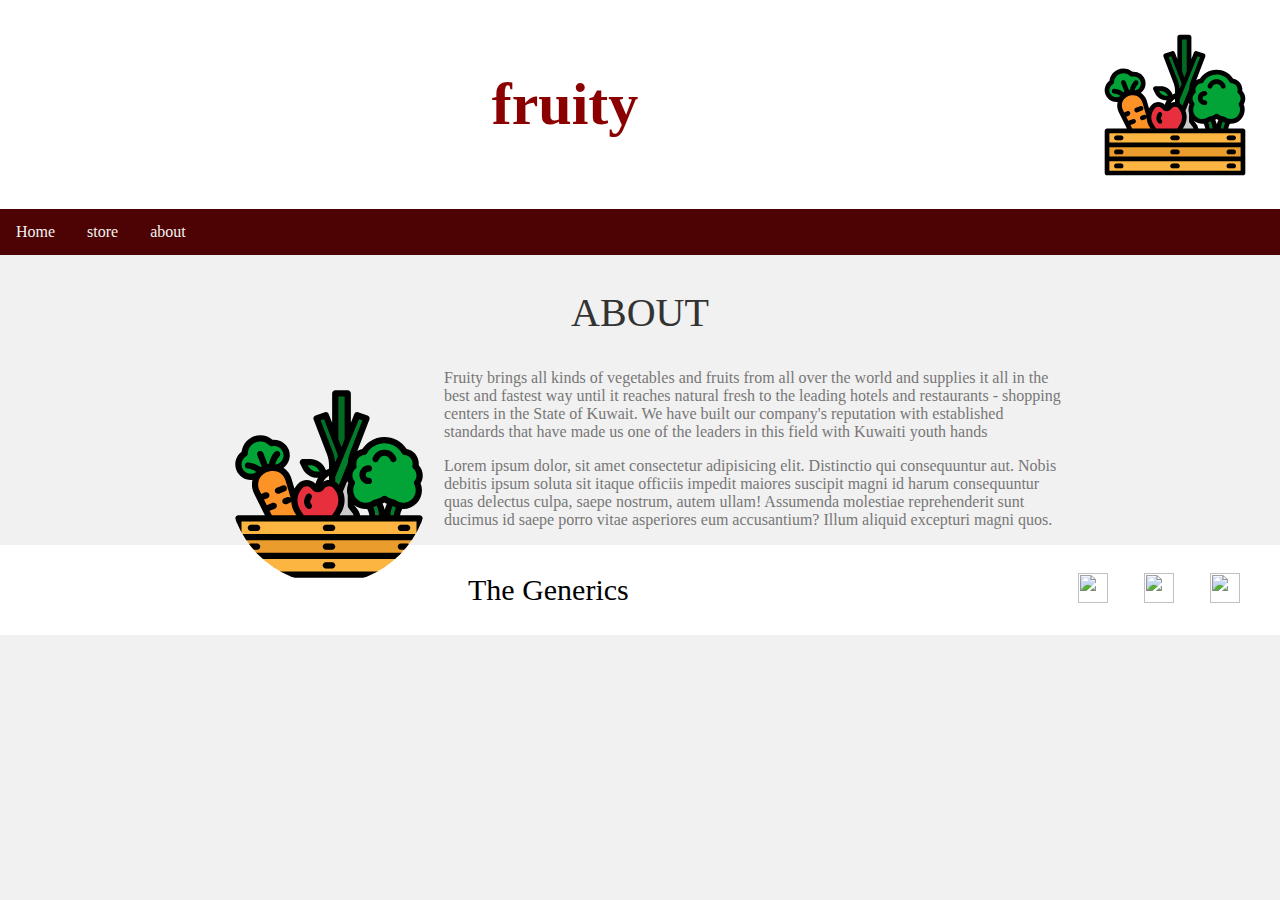
==== about.html @ 7cfeb245 "تم الحل بس باجي تعديلات  بسيطه" ====
<!DOCTYPE html>
<html>
    <head>
        <title>The Generics | About</title>
        <meta name="description" content="This is the description">
        <link rel="stylesheet" href="styles.css" />
    </head>
    <body>
        <div class="header">
            <img src="vegetable.svg" style="width: 150px; height: 70%; float: right;">
          <h1 style="font-family: Cambria, Cochin, Georgia, Times, 'Times New Roman', serif; color: darkred; font-size: 60px;" >fruity</h1>
          
          <!-- <p>Resize the browser window to see the effect.</p> -->
        </div>
        <div class="topnav">
    
            <a href="index.html">Home</a>
            <a href="store.html">store</a>
            <a href="about.html">about</a>
          
    
            <!-- <a href="#">Link</a> -->
            <!-- <a href="#" style="float:right">Link</a> -->
          </div>

        <!-- <header class="main-header">
            <nav class="nav main-nav">
                <ul>
                    <li><a href="index.html">HOME</a></li>
                    <li><a href="store.html">STORE</a></li>
                    <li><a href="about.html">ABOUT</a></li>
                </ul>
            </nav> -->
            <!-- <h1 class="band-name band-name-large">The Generics</h1> -->
        </header>

        <section class="content-section container">
            <h2 class="section-header">ABOUT</h2>
            <img class="about-band-image" src="vegetable.svg">
            <p>Fruity brings all kinds of vegetables and fruits from all over the world and supplies it all in the best and fastest way until it reaches natural fresh to the leading hotels and restaurants - shopping centers in the State of Kuwait. We have built our company's reputation with established standards that have made us one of the leaders in this field with Kuwaiti youth hands</p>
            <p>Lorem ipsum dolor, sit amet consectetur adipisicing elit. Distinctio qui consequuntur aut. Nobis debitis ipsum soluta sit itaque officiis impedit maiores suscipit magni id harum consequuntur quas delectus culpa, saepe nostrum, autem ullam! Assumenda molestiae reprehenderit sunt ducimus id saepe porro vitae asperiores eum accusantium? Illum aliquid excepturi magni quos.</p>
        </section>
        
        <footer class="main-footer">
            <div class="container main-footer-container">
                <h3 class="band-name">The Generics</h3>
                <ul class="nav footer-nav">
                    <li>
                        <a href="https://www.youtube.com" target="_blank">
                            <img src="Images/YouTube Logo.png">
                        </a>
                    </li>
                    <li>
                        <a href="https://www.spotify.com" target="_blank">
                            <img src="Images/Spotify Logo.png">
                        </a>
                    </li>
                    <li>
                        <a href="https://www.facebook.com" target="_blank">
                            <img src="Images/Facebook Logo.png">
                        </a>
                    </li>
                </ul>
            </div>
        </footer>
    </body>
</html>
---- styles.css ----
* {
    box-sizing: border-box;
    /* margin: 0; */
    padding: 0;
  }
  
  body {
    font-family: Arial;
    background: #f1f1f1;
    margin: 0;
    padding: 0;
  }
  
  /* Header/Blog Title */
  .header {
    padding: 30px;
    text-align: center;
    background: white;
  }
  
  .header h1 {
    font-size: 50px;
  }
  
  /* Style the top navigation bar */
  .topnav {
    overflow: hidden;
    background-color: rgb(77, 3, 3);
  }
  
  /* Style the topnav links */
  .topnav a {
    float: left;
    display: block;
    color: #f2f2f2;
    text-align: center;
    padding: 14px 16px;
    text-decoration: none;
  }
  
  /* Change color on hover */
  .topnav a:hover {
    background-color: #ddd;
    color: black;
  }
  







@import url('https://fonts.googleapis.com/css?family=Raleway:300,400,700');
@import url("https://fonts.googleapis.com/css?family=Metal+Mania");

@font-face {
    font-family: "Booter - Zero Zero";
    src: url("Fonts/Booter - Zero Zero.woff") format("woff"),
         url("Fonts/Booter - Zero Zero.woff2") format("woff2");
    font-weight: normal;
    font-style: normal;
}

* {
    box-sizing: border-box;
    font-family: Raleway;
    color: #777;
}

html, body {
    margin: 0;
    padding: 0;
    min-height: 100%;
}

.nav ul {
    margin: 0;
}

.nav li {
    display: inline;
}

.nav a {
    display: inline-block;
    padding: .5em;
    color: white;
    text-decoration: none;
}

.main-nav {
    text-align: center;
    font-size: 1.1em;
    font-weight: lighter;
    border-bottom: 1px solid rgba(255, 255, 255, .3)
}

.main-nav li {
    padding: 0 5%;
}

.nav a:hover {
    background-color: rgba(255, 255, 255, .3)
}

.main-header {
    background-color: rgba(0, 0, 0, .6);
    background-image: url("Images/Header Background.jpg");
    background-blend-mode: multiply;
    background-size: cover;
    padding-bottom: 30px;
}

.band-name {
    text-align: center;
    margin: 0;
    font-size: 30px;
    font-family: "Booter - Zero Zero";
    font-weight: normal;
    color: rgb(0, 0, 0);
}

.band-name-large {
    font-size: 70px;
}

.content-section {
    margin: 1em;
}

.container {
    max-width: 900px;
    margin: 0 auto;
    padding: 0 1.5em;
}
.section-header {
    font-family: "Metal Mania";
    font-weight: normal;
    color: #333;
    text-align: center;
    font-size: 2.5em;
}

.about-band-image {
    float: left;
    height: 200px;
    width: 200px;
    margin: 15px;
    border-radius: 50%;
}

.main-footer {
    background-color: #ffffff;
    color: rgb(0, 0, 0);
    padding: .25em 0;
}

.main-footer-container {
    display: flex;
    align-items: center;
}

.main-footer-container ul {
    flex-grow: 1;
    text-align: end;
}

.footer-nav li {
    padding: 0 .5em;
}

.footer-nav img {
    width: 30px;
    height: 30px;
}

.btn {
    text-align: center;
    vertical-align: middle;
    padding: .67em .67em;
    cursor: pointer;
}

.btn-header {
    margin: .5em 15% 2em 15%;
    color: white;
    border: 2px solid #2D9CDB;
    background-color: rgba(255, 255, 255, .1);
    border-radius: 0;
    font-size: 1.5em;
    font-weight: lighter;
    padding-left: 2em;
    padding-right: 2em;
}

.btn-header:hover {
    background-color: rgba(255, 255, 255, .3);
}

.btn-play {
    display: block;
    margin: 0 auto;
    color: #2D9CDB;
    font-size: 4em;
    border-radius: 50%;
    width: 100px;
    height: 100px;
    padding: 0;
    text-align: center;
}

.btn-primary {
    color: white;
    background-color: #4b0404;
    border: none;
    border-radius: .3em;
    font-weight: bold;
}

.btn-primary:hover {
    background-color: #6b6e70;
}

.tour-row {
    border-bottom: 1px solid black;
    padding-bottom: 1em;
    margin-bottom: 1em;
}

.tour-row:last-child {
    border: none;
}

.tour-item {
    display: inline-block;
    padding-right: .5em;
}

.tour-date {
    color: #555;
    width: 11%;
    font-weight: bold;
}

.tour-city {
    width: 24%;
}

.tour-arena {
    width: 42%;
}

.tour-btn {
    max-width: 19%;
}

.shop-item {
    margin: 30px;
}

.shop-item-title {
    display: block;
    width: 100%;
    text-align: center;
    font-weight: bold;
    font-size: 1.5em;
    color: #333;
    margin-bottom: 15px;
}

.shop-item-image {
    height: 250px;
}

.shop-item-details {
    display: flex;
    align-items: center;
    padding: 5px;
}

.shop-item-price {
    flex-grow: 1;
    color: #333;
}

.shop-items {
    display: flex;
    flex-wrap: wrap;
    justify-content: space-around;
}

.cart-header {
    font-weight: bold;
    font-size: 1.25em;
    color: #333;
}

.cart-column {
    display: flex;
    align-items: center;
    border-bottom: 1px solid black;
    margin-right: 1.5em;
    padding-bottom: 10px;
    margin-top: 10px;
}

.cart-row {
    display: flex;
}

.cart-item {
    width: 45%;
}

.cart-price {
    width: 20%;
    font-size: 1.2em;
    color: #333;
}

.cart-quantity {
    width: 35%;
}

.cart-item-title {
    color: #333;
    margin-left: .5em;
    font-size: 1.2em;
}

.cart-item-image {
    width: 75px;
    height: auto;
    border-radius: 10px;
}

.btn-danger {
    color: white;
    background-color: #EB5757;
    border: none;
    border-radius: .3em;
    font-weight: bold;
}

.btn-danger:hover {
    background-color: #CC4C4C;
}

.cart-quantity-input {
    height: 34px;
    width: 50px;
    border-radius: 5px;
    border: 1px solid #380303;
    background-color: #eee;
    color: #333;
    padding: 0;
    text-align: center;
    font-size: 1.2em;
    margin-right: 25px;
}

.cart-row:last-child {
    border-bottom: 1px solid black;
}

.cart-row:last-child .cart-column {
    border: none;
}

.cart-total {
    text-align: end;
    margin-top: 10px;
    margin-right: 10px;
}

.cart-total-title {
    font-weight: bold;
    font-size: 1.5em;
    color: black;
    margin-right: 20px;
}

.cart-total-price {
    color: #333;
    font-size: 1.1em;
}

.btn-purchase {
    display: block;
    margin: 40px auto 80px auto;
    font-size: 1.75em;
}
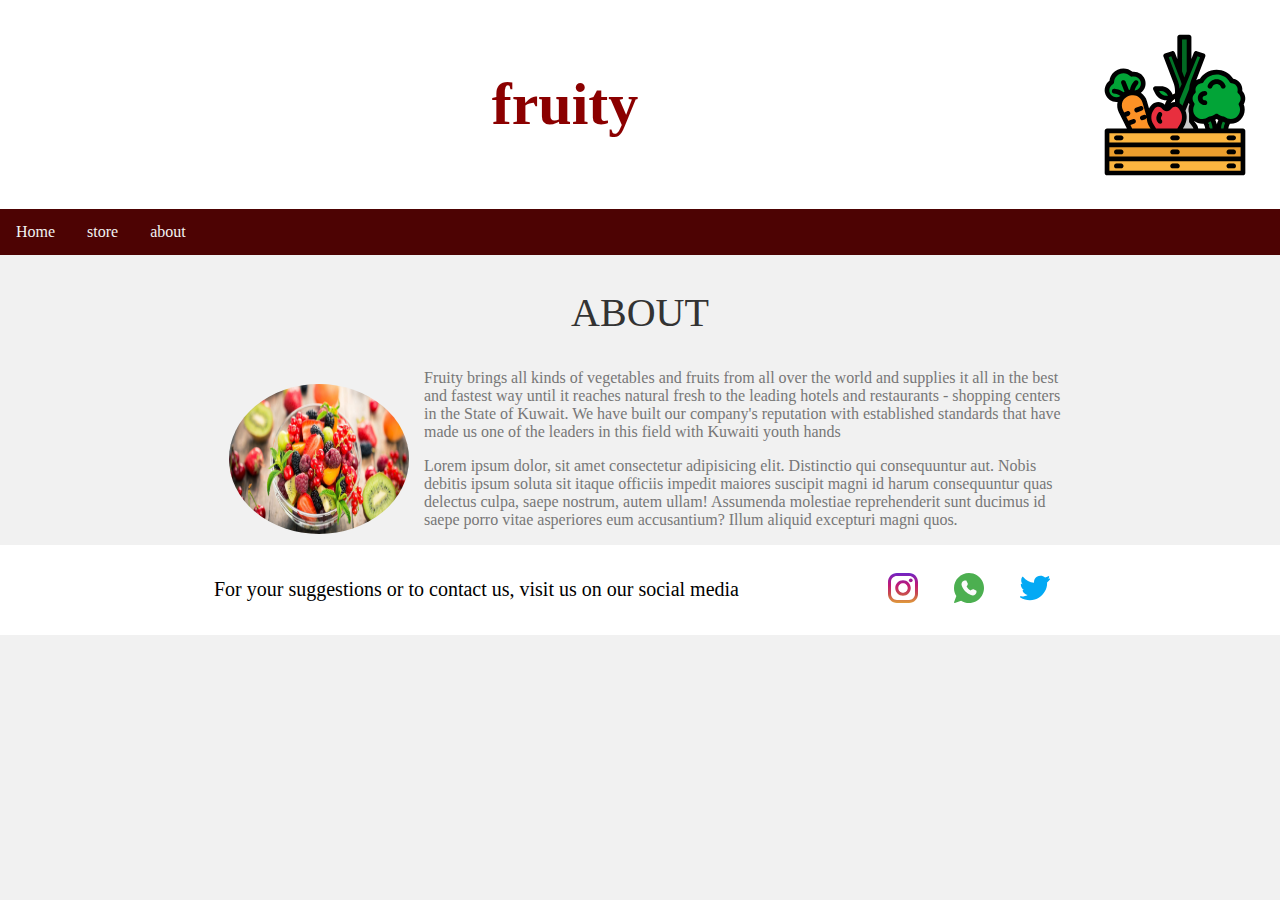
==== commit 1b8591f5: ".." ====
--- a/about.html
+++ b/about.html
@@ -4,8 +4,12 @@
         <title>The Generics | About</title>
         <meta name="description" content="This is the description">
         <link rel="stylesheet" href="styles.css" />
+        <style>
+        
+        </style>
     </head>
     <body>
+        
         <div class="header">
             <img src="vegetable.svg" style="width: 150px; height: 70%; float: right;">
           <h1 style="font-family: Cambria, Cochin, Georgia, Times, 'Times New Roman', serif; color: darkred; font-size: 60px;" >fruity</h1>
@@ -36,32 +40,33 @@
 
         <section class="content-section container">
             <h2 class="section-header">ABOUT</h2>
-            <img class="about-band-image" src="vegetable.svg">
+            <img class="about-band-image" src="55.jpg">
             <p>Fruity brings all kinds of vegetables and fruits from all over the world and supplies it all in the best and fastest way until it reaches natural fresh to the leading hotels and restaurants - shopping centers in the State of Kuwait. We have built our company's reputation with established standards that have made us one of the leaders in this field with Kuwaiti youth hands</p>
             <p>Lorem ipsum dolor, sit amet consectetur adipisicing elit. Distinctio qui consequuntur aut. Nobis debitis ipsum soluta sit itaque officiis impedit maiores suscipit magni id harum consequuntur quas delectus culpa, saepe nostrum, autem ullam! Assumenda molestiae reprehenderit sunt ducimus id saepe porro vitae asperiores eum accusantium? Illum aliquid excepturi magni quos.</p>
         </section>
         
         <footer class="main-footer">
             <div class="container main-footer-container">
-                <h3 class="band-name">The Generics</h3>
+                <h3 class="band-name" style="font-size: 20px;">For your suggestions or to contact us, visit us on our  social media</h3>
                 <ul class="nav footer-nav">
                     <li>
                         <a href="https://www.youtube.com" target="_blank">
-                            <img src="Images/YouTube Logo.png">
+                            <img src="instagram.svg">
                         </a>
                     </li>
                     <li>
                         <a href="https://www.spotify.com" target="_blank">
-                            <img src="Images/Spotify Logo.png">
+                            <img src="whatsapp.svg">
                         </a>
                     </li>
                     <li>
                         <a href="https://www.facebook.com" target="_blank">
-                            <img src="Images/Facebook Logo.png">
+                            <img src="twitter.svg">
                         </a>
                     </li>
                 </ul>
             </div>
         </footer>
+        
     </body>
 </html>--- a/styles.css
+++ b/styles.css
@@ -145,8 +145,8 @@
 
 .about-band-image {
     float: left;
-    height: 200px;
-    width: 200px;
+    height: 150px;
+    width: 180px;
     margin: 15px;
     border-radius: 50%;
 }
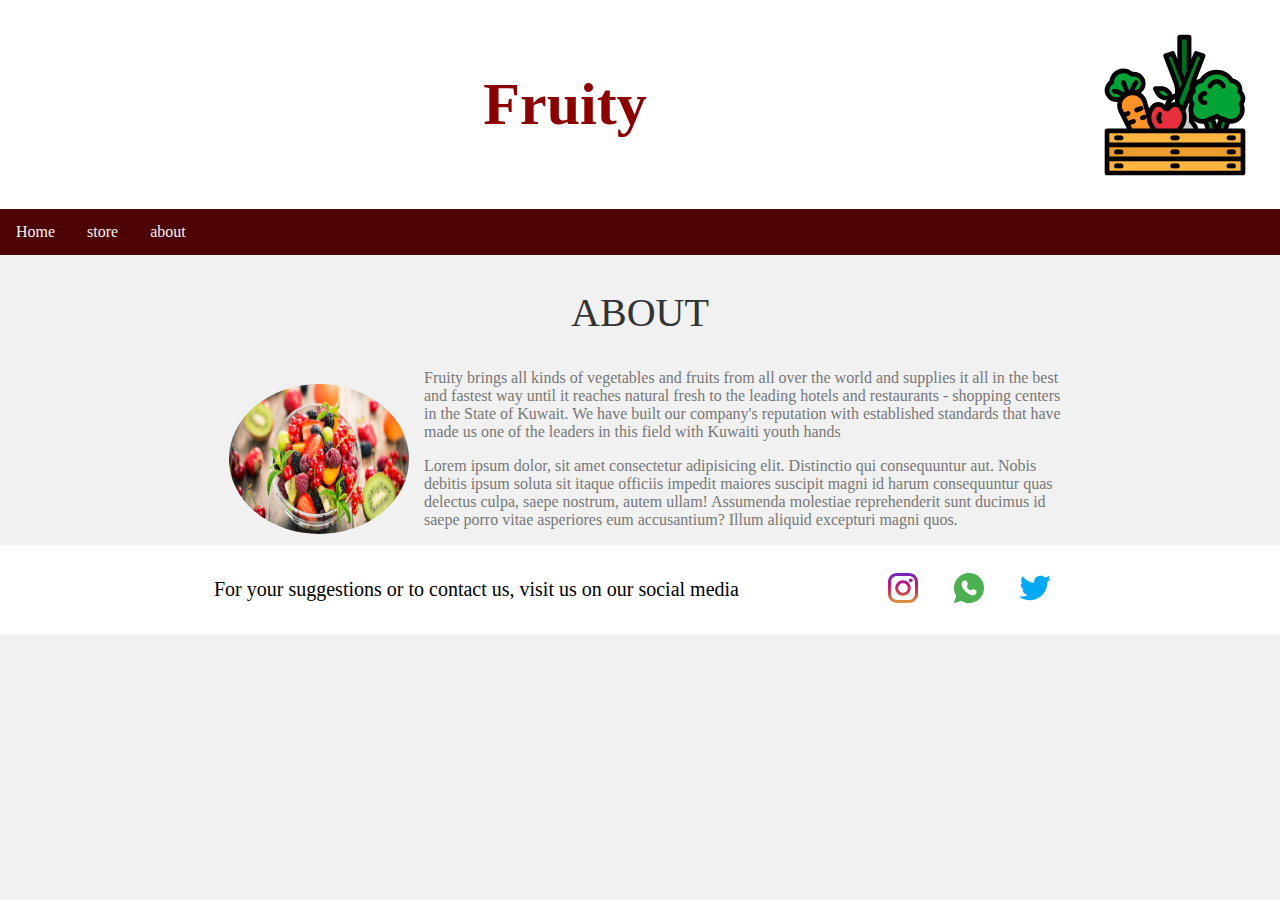
==== commit 65b86727: "done!!!" ====
--- a/about.html
+++ b/about.html
@@ -1,7 +1,7 @@
 <!DOCTYPE html>
 <html>
     <head>
-        <title>The Generics | About</title>
+        <title> | About</title>
         <meta name="description" content="This is the description">
         <link rel="stylesheet" href="styles.css" />
         <style>
@@ -12,7 +12,7 @@
         
         <div class="header">
             <img src="vegetable.svg" style="width: 150px; height: 70%; float: right;">
-          <h1 style="font-family: Cambria, Cochin, Georgia, Times, 'Times New Roman', serif; color: darkred; font-size: 60px;" >fruity</h1>
+          <h1 style="font-family: Cambria, Cochin, Georgia, Times, 'Times New Roman', serif; color: darkred; font-size: 60px;" >Fruity</h1>
           
           <!-- <p>Resize the browser window to see the effect.</p> -->
         </div>
--- a/styles.css
+++ b/styles.css
@@ -1,4 +1,3 @@
-
 * {
     box-sizing: border-box;
     /* margin: 0; */
@@ -391,4 +390,4 @@
     display: block;
     margin: 40px auto 80px auto;
     font-size: 1.75em;
-}+}
